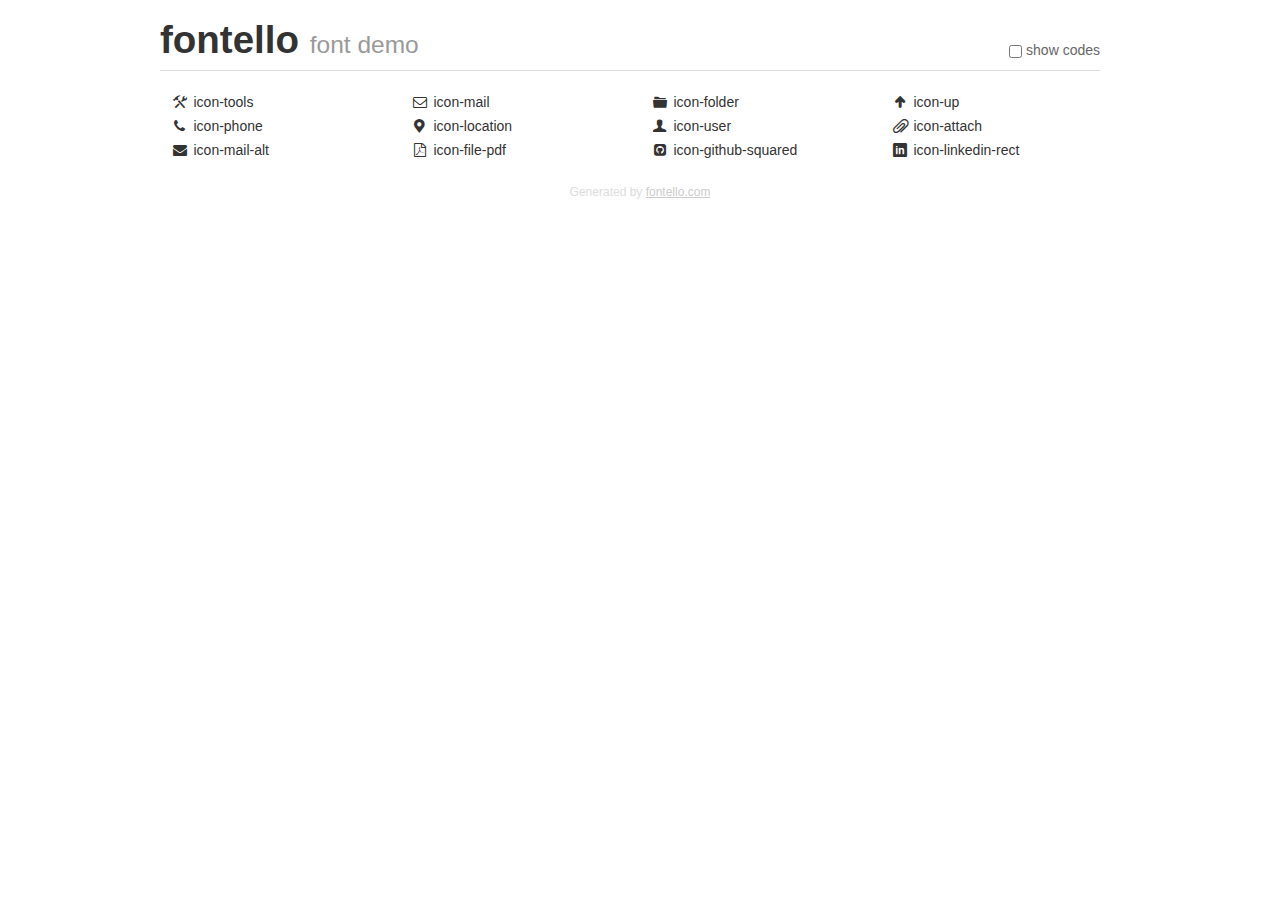
==== style/fontello/demo.html @ a17fc8a6 "refactorized version of my previous Portfolio" ====
<!DOCTYPE html>
<html>
  <head><!--[if lt IE 9]><script language="javascript" type="text/javascript" src="//html5shim.googlecode.com/svn/trunk/html5.js"></script><![endif]-->
    <meta charset="UTF-8"><style>/*
 * Bootstrap v2.2.1
 *
 * Copyright 2012 Twitter, Inc
 * Licensed under the Apache License v2.0
 * http://www.apache.org/licenses/LICENSE-2.0
 *
 * Designed and built with all the love in the world @twitter by @mdo and @fat.
 */
.clearfix {
  *zoom: 1;
}
.clearfix:before,
.clearfix:after {
  display: table;
  content: "";
  line-height: 0;
}
.clearfix:after {
  clear: both;
}
html {
  font-size: 100%;
  -webkit-text-size-adjust: 100%;
  -ms-text-size-adjust: 100%;
}
a:focus {
  outline: thin dotted #333;
  outline: 5px auto -webkit-focus-ring-color;
  outline-offset: -2px;
}
a:hover,
a:active {
  outline: 0;
}
button,
input,
select,
textarea {
  margin: 0;
  font-size: 100%;
  vertical-align: middle;
}
button,
input {
  *overflow: visible;
  line-height: normal;
}
button::-moz-focus-inner,
input::-moz-focus-inner {
  padding: 0;
  border: 0;
}
body {
  margin: 0;
  font-family: "Helvetica Neue", Helvetica, Arial, sans-serif;
  font-size: 14px;
  line-height: 20px;
  color: #333;
  background-color: #fff;
}
a {
  color: #08c;
  text-decoration: none;
}
a:hover {
  color: #005580;
  text-decoration: underline;
}
.row {
  margin-left: -20px;
  *zoom: 1;
}
.row:before,
.row:after {
  display: table;
  content: "";
  line-height: 0;
}
.row:after {
  clear: both;
}
[class*="span"] {
  float: left;
  min-height: 1px;
  margin-left: 20px;
}
.container,
.navbar-static-top .container,
.navbar-fixed-top .container,
.navbar-fixed-bottom .container {
  width: 940px;
}
.span12 {
  width: 940px;
}
.span11 {
  width: 860px;
}
.span10 {
  width: 780px;
}
.span9 {
  width: 700px;
}
.span8 {
  width: 620px;
}
.span7 {
  width: 540px;
}
.span6 {
  width: 460px;
}
.span5 {
  width: 380px;
}
.span4 {
  width: 300px;
}
.span3 {
  width: 220px;
}
.span2 {
  width: 140px;
}
.span1 {
  width: 60px;
}
[class*="span"].pull-right,
.row-fluid [class*="span"].pull-right {
  float: right;
}
.container {
  margin-right: auto;
  margin-left: auto;
  *zoom: 1;
}
.container:before,
.container:after {
  display: table;
  content: "";
  line-height: 0;
}
.container:after {
  clear: both;
}
p {
  margin: 0 0 10px;
}
.lead {
  margin-bottom: 20px;
  font-size: 21px;
  font-weight: 200;
  line-height: 30px;
}
small {
  font-size: 85%;
}
h1 {
  margin: 10px 0;
  font-family: inherit;
  font-weight: bold;
  line-height: 20px;
  color: inherit;
  text-rendering: optimizelegibility;
}
h1 small {
  font-weight: normal;
  line-height: 1;
  color: #999;
}
h1 {
  line-height: 40px;
}
h1 {
  font-size: 38.5px;
}
h1 small {
  font-size: 24.5px;
}
body {
  margin-top: 90px;
}
.header {
  position: fixed;
  top: 0;
  left: 50%;
  margin-left: -480px;
  background-color: #fff;
  border-bottom: 1px solid #ddd;
  padding-top: 10px;
  z-index: 10;
}
.footer {
  color: #ddd;
  font-size: 12px;
  text-align: center;
  margin-top: 20px;
}
.footer a {
  color: #ccc;
  text-decoration: underline;
}
.the-icons {
  font-size: 14px;
  line-height: 24px;
}
.switch {
  position: absolute;
  right: 0;
  bottom: 10px;
  color: #666;
}
.switch input {
  margin-right: 0.3em;
}
.codesOn .i-name {
  display: none;
}
.codesOn .i-code {
  display: inline;
}
.i-code {
  display: none;
}
@font-face {
      font-family: 'fontello';
      src: url('./font/fontello.eot?12768681');
      src: url('./font/fontello.eot?12768681#iefix') format('embedded-opentype'),
           url('./font/fontello.woff?12768681') format('woff'),
           url('./font/fontello.ttf?12768681') format('truetype'),
           url('./font/fontello.svg?12768681#fontello') format('svg');
      font-weight: normal;
      font-style: normal;
    }
     
     
    .demo-icon
    {
      font-family: "fontello";
      font-style: normal;
      font-weight: normal;
      speak: none;
     
      display: inline-block;
      text-decoration: inherit;
      width: 1em;
      margin-right: .2em;
      text-align: center;
      /* opacity: .8; */
     
      /* For safety - reset parent styles, that can break glyph codes*/
      font-variant: normal;
      text-transform: none;
     
      /* fix buttons height, for twitter bootstrap */
      line-height: 1em;
     
      /* Animation center compensation - margins should be symmetric */
      /* remove if not needed */
      margin-left: .2em;
     
      /* You can be more comfortable with increased icons size */
      /* font-size: 120%; */
     
      /* Font smoothing. That was taken from TWBS */
      -webkit-font-smoothing: antialiased;
      -moz-osx-font-smoothing: grayscale;
     
      /* Uncomment for 3D effect */
      /* text-shadow: 1px 1px 1px rgba(127, 127, 127, 0.3); */
    }
     </style>
    <link rel="stylesheet" href="css/animation.css"><!--[if IE 7]><link rel="stylesheet" href="css/" + font.fontname + "-ie7.css"><![endif]-->
    <script>
      function toggleCodes(on) {
        var obj = document.getElementById('icons');
      
        if (on) {
          obj.className += ' codesOn';
        } else {
          obj.className = obj.className.replace(' codesOn', '');
        }
      }
      
    </script>
  </head>
  <body>
    <div class="container header">
      <h1>fontello <small>font demo</small></h1>
      <label class="switch">
        <input type="checkbox" onclick="toggleCodes(this.checked)">show codes
      </label>
    </div>
    <div class="container" id="icons">
      <div class="row">
        <div class="the-icons span3" title="Code: 0xe800"><i class="demo-icon icon-tools">&#xe800;</i> <span class="i-name">icon-tools</span><span class="i-code">0xe800</span></div>
        <div class="the-icons span3" title="Code: 0xe801"><i class="demo-icon icon-mail">&#xe801;</i> <span class="i-name">icon-mail</span><span class="i-code">0xe801</span></div>
        <div class="the-icons span3" title="Code: 0xe802"><i class="demo-icon icon-folder">&#xe802;</i> <span class="i-name">icon-folder</span><span class="i-code">0xe802</span></div>
        <div class="the-icons span3" title="Code: 0xe803"><i class="demo-icon icon-up">&#xe803;</i> <span class="i-name">icon-up</span><span class="i-code">0xe803</span></div>
      </div>
      <div class="row">
        <div class="the-icons span3" title="Code: 0xe804"><i class="demo-icon icon-phone">&#xe804;</i> <span class="i-name">icon-phone</span><span class="i-code">0xe804</span></div>
        <div class="the-icons span3" title="Code: 0xe805"><i class="demo-icon icon-location">&#xe805;</i> <span class="i-name">icon-location</span><span class="i-code">0xe805</span></div>
        <div class="the-icons span3" title="Code: 0xe806"><i class="demo-icon icon-user">&#xe806;</i> <span class="i-name">icon-user</span><span class="i-code">0xe806</span></div>
        <div class="the-icons span3" title="Code: 0xe807"><i class="demo-icon icon-attach">&#xe807;</i> <span class="i-name">icon-attach</span><span class="i-code">0xe807</span></div>
      </div>
      <div class="row">
        <div class="the-icons span3" title="Code: 0xf0e0"><i class="demo-icon icon-mail-alt">&#xf0e0;</i> <span class="i-name">icon-mail-alt</span><span class="i-code">0xf0e0</span></div>
        <div class="the-icons span3" title="Code: 0xf1c1"><i class="demo-icon icon-file-pdf">&#xf1c1;</i> <span class="i-name">icon-file-pdf</span><span class="i-code">0xf1c1</span></div>
        <div class="the-icons span3" title="Code: 0xf300"><i class="demo-icon icon-github-squared">&#xf300;</i> <span class="i-name">icon-github-squared</span><span class="i-code">0xf300</span></div>
        <div class="the-icons span3" title="Code: 0xf312"><i class="demo-icon icon-linkedin-rect">&#xf312;</i> <span class="i-name">icon-linkedin-rect</span><span class="i-code">0xf312</span></div>
      </div>
    </div>
    <div class="container footer">Generated by <a href="http://fontello.com">fontello.com</a></div>
  </body>
</html>
---- style/fontello/css/animation.css ----
/*
   Animation example, for spinners
*/
.animate-spin {
  -moz-animation: spin 2s infinite linear;
  -o-animation: spin 2s infinite linear;
  -webkit-animation: spin 2s infinite linear;
  animation: spin 2s infinite linear;
  display: inline-block;
}
@-moz-keyframes spin {
  0% {
    -moz-transform: rotate(0deg);
    -o-transform: rotate(0deg);
    -webkit-transform: rotate(0deg);
    transform: rotate(0deg);
  }

  100% {
    -moz-transform: rotate(359deg);
    -o-transform: rotate(359deg);
    -webkit-transform: rotate(359deg);
    transform: rotate(359deg);
  }
}
@-webkit-keyframes spin {
  0% {
    -moz-transform: rotate(0deg);
    -o-transform: rotate(0deg);
    -webkit-transform: rotate(0deg);
    transform: rotate(0deg);
  }

  100% {
    -moz-transform: rotate(359deg);
    -o-transform: rotate(359deg);
    -webkit-transform: rotate(359deg);
    transform: rotate(359deg);
  }
}
@-o-keyframes spin {
  0% {
    -moz-transform: rotate(0deg);
    -o-transform: rotate(0deg);
    -webkit-transform: rotate(0deg);
    transform: rotate(0deg);
  }

  100% {
    -moz-transform: rotate(359deg);
    -o-transform: rotate(359deg);
    -webkit-transform: rotate(359deg);
    transform: rotate(359deg);
  }
}
@-ms-keyframes spin {
  0% {
    -moz-transform: rotate(0deg);
    -o-transform: rotate(0deg);
    -webkit-transform: rotate(0deg);
    transform: rotate(0deg);
  }

  100% {
    -moz-transform: rotate(359deg);
    -o-transform: rotate(359deg);
    -webkit-transform: rotate(359deg);
    transform: rotate(359deg);
  }
}
@keyframes spin {
  0% {
    -moz-transform: rotate(0deg);
    -o-transform: rotate(0deg);
    -webkit-transform: rotate(0deg);
    transform: rotate(0deg);
  }

  100% {
    -moz-transform: rotate(359deg);
    -o-transform: rotate(359deg);
    -webkit-transform: rotate(359deg);
    transform: rotate(359deg);
  }
}
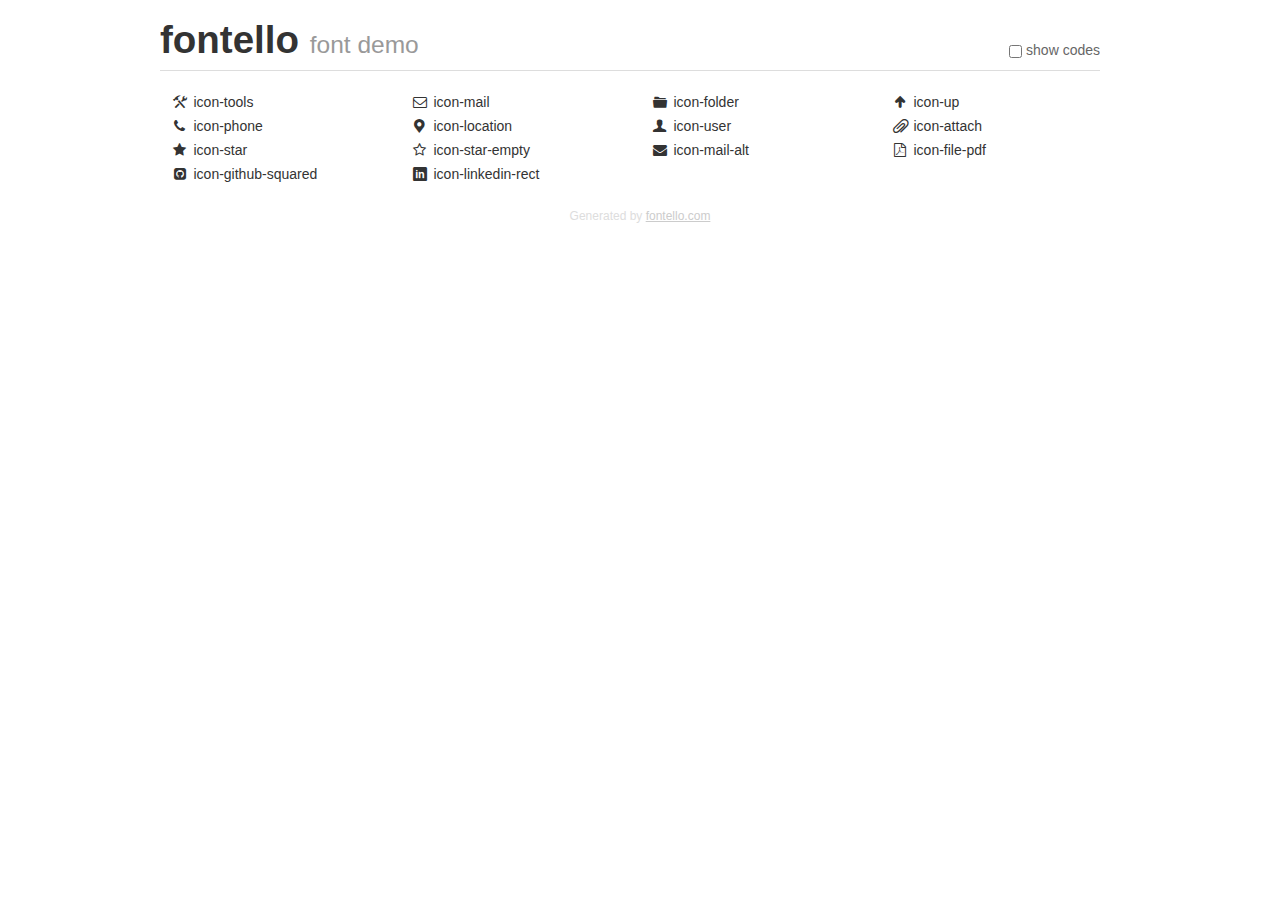
==== commit 2596e363: "star rate under skill image and skill image resizing" ====
--- a/style/fontello/demo.html
+++ b/style/fontello/demo.html
@@ -229,11 +229,11 @@
 }
 @font-face {
       font-family: 'fontello';
-      src: url('./font/fontello.eot?12768681');
-      src: url('./font/fontello.eot?12768681#iefix') format('embedded-opentype'),
-           url('./font/fontello.woff?12768681') format('woff'),
-           url('./font/fontello.ttf?12768681') format('truetype'),
-           url('./font/fontello.svg?12768681#fontello') format('svg');
+      src: url('./font/fontello.eot?81042037');
+      src: url('./font/fontello.eot?81042037#iefix') format('embedded-opentype'),
+           url('./font/fontello.woff?81042037') format('woff'),
+           url('./font/fontello.ttf?81042037') format('truetype'),
+           url('./font/fontello.svg?81042037#fontello') format('svg');
       font-weight: normal;
       font-style: normal;
     }
@@ -310,8 +310,12 @@
         <div class="the-icons span3" title="Code: 0xe807"><i class="demo-icon icon-attach">&#xe807;</i> <span class="i-name">icon-attach</span><span class="i-code">0xe807</span></div>
       </div>
       <div class="row">
+        <div class="the-icons span3" title="Code: 0xe808"><i class="demo-icon icon-star">&#xe808;</i> <span class="i-name">icon-star</span><span class="i-code">0xe808</span></div>
+        <div class="the-icons span3" title="Code: 0xe809"><i class="demo-icon icon-star-empty">&#xe809;</i> <span class="i-name">icon-star-empty</span><span class="i-code">0xe809</span></div>
         <div class="the-icons span3" title="Code: 0xf0e0"><i class="demo-icon icon-mail-alt">&#xf0e0;</i> <span class="i-name">icon-mail-alt</span><span class="i-code">0xf0e0</span></div>
         <div class="the-icons span3" title="Code: 0xf1c1"><i class="demo-icon icon-file-pdf">&#xf1c1;</i> <span class="i-name">icon-file-pdf</span><span class="i-code">0xf1c1</span></div>
+      </div>
+      <div class="row">
         <div class="the-icons span3" title="Code: 0xf300"><i class="demo-icon icon-github-squared">&#xf300;</i> <span class="i-name">icon-github-squared</span><span class="i-code">0xf300</span></div>
         <div class="the-icons span3" title="Code: 0xf312"><i class="demo-icon icon-linkedin-rect">&#xf312;</i> <span class="i-name">icon-linkedin-rect</span><span class="i-code">0xf312</span></div>
       </div>
